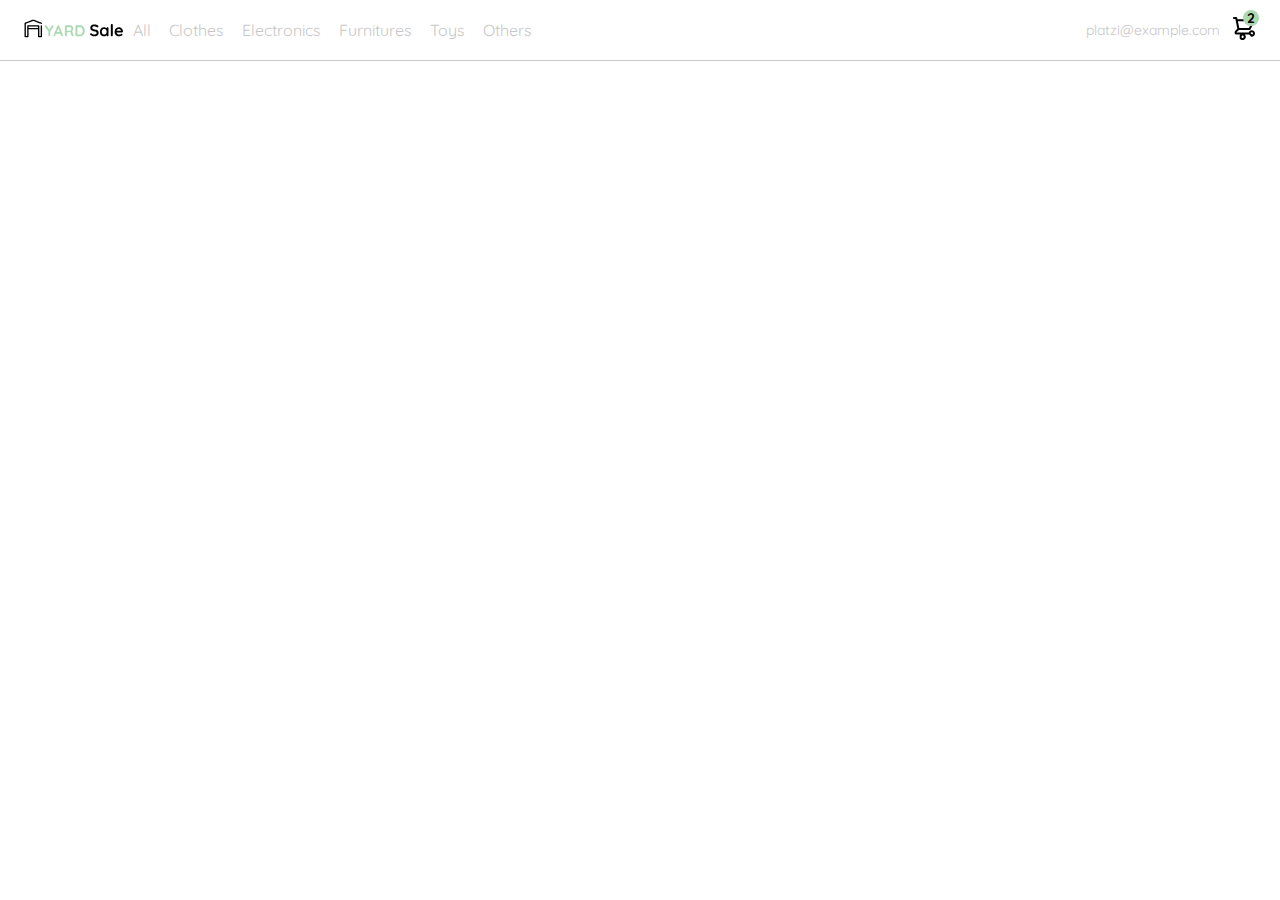
==== index.html @ da219306 "Shopping cart fusion" ====
<!DOCTYPE html>
<html lang="en">
<head>
    <meta charset="UTF-8">
    <meta http-equiv="X-UA-Compatible" content="IE=edge">
    <meta name="viewport" content="width=device-width, initial-scale=1.0">
    <title>YardSale</title>
    <link rel="preconnect" href="https://fonts.gstatic.com" crossorigin>
    <link href="https://fonts.googleapis.com/css2?family=Quicksand:wght@300;500;700&display=swap" rel="stylesheet">
    <link rel="stylesheet" href="./styles.css">
</head>
<body>
    <nav>
        <img src="./icons/icon_menu.svg" alt="menu" class="menu">

        <div class="navbar-left">
            <img src="./logos/logo_yard_sale.svg" alt="logo" class="logo">

            <ul class="">
                <li>
                    <a href="/">All</a>
                </li>
                <li>
                    <a href="/">Clothes</a>
                </li>
                <li>
                    <a href="/">Electronics</a>
                </li>
                <li>
                    <a href="/">Furnitures</a>
                </li>
                <li>
                    <a href="/">Toys</a>
                </li>
                <li>
                    <a href="/">Others</a>
                </li>
            </ul>
        </div>

        <div class="navbar-right">
            <ul>
                <li class="navbar-email">platzi@example.com</li>
                <li class="navbar-shopping-cart">
                    <img src="./icons/icon_shopping_cart.svg" alt="shopping-cart">
                    <div>2</div>
                </li>
            </ul>
        </div>

        <div class="desktop-menu inactive">
            <ul>
              <li>
                <a href="/" class="title">My orders</a>
              </li>
        
              <li>
                <a href="/">My account</a>
              </li>
        
              <li>
                <a href="/">Sign out</a>
              </li>
            </ul>
        </div>

        <div class="mobile-menu inactive">
            <ul>
                <li>
                    <a href="/">CATEGORIES</a>
                </li>
                <li>
                    <a href="/">All</a>
                </li>
                <li>
                    <a href="/">Clotes</a>
                </li>
                <li>
                    <a href="/">Electronic</a>
                </li>
                <li>
                    <a href="/">Furnitures</a>
                </li>
                <li>
                    <a href="/">Toys</a>
                </li>
                <li>
                    <a href="/">Others</a>
                </li>
            </ul>
    
            <ul>
                <li>
                    <a href="/">My orders</a>
                </li>
                <li>
                    <a href="/">My account</a>
                </li>
            </ul>
    
            <ul>
                <li>
                    <a href="/" class="email">platzi@example.com</a>
                </li>
                <li>
                    <a href="/" class="sign-out">Sign out</a>
                </li>
            </ul>
        </div>
    </nav>
    
    <aside class="product-detail inactive">
        <div class="title-container">
            <img src="./icons/flechita.svg" alt="arrow">
            <p class="title">My order</p>
        </div>
        <div class="my-order-content">
            <div class="shopping-cart">
              <figure>
                <img src="https://images.pexels.com/photos/1720957/pexels-photo-1720957.jpeg?auto=compress&cs=tinysrgb&w=1260&h=750&dpr=1" alt="bike">
              </figure>
              <p>Toy</p>
              <p>$30,00</p>
              <img src="./icons/icon_close.png" alt="close">
            </div>

            <div class="shopping-cart">
                <figure>
                  <img src="https://images.pexels.com/photos/1720957/pexels-photo-1720957.jpeg?auto=compress&cs=tinysrgb&w=1260&h=750&dpr=1" alt="bike">
                </figure>
                <p>Toy</p>
                <p>$30,00</p>
                <img src="./icons/icon_close.png" alt="close">
            </div>

            <div class="shopping-cart">
                <figure>
                  <img src="https://images.pexels.com/photos/1720957/pexels-photo-1720957.jpeg?auto=compress&cs=tinysrgb&w=1260&h=750&dpr=1" alt="bike">
                </figure>
                <p>Toy</p>
                <p>$30,00</p>
                <img src="./icons/icon_close.png" alt="close">
            </div>
            <div class="order">
                <p>
                  <span>Total</span>
                </p>
                <p>$560.00</p>
            </div>  
            <button class="primary-button add-to-cart-button">
                Checkout
            </button> 
        </div>
    </aside>

    <script src="./main.js"></script>
</body>
</html>
---- styles.css ----
/* General */
:root {
    --white: #FFFFFF;
    --black: #000000;
    --dark: #232830;
    --very-light-pink: #C7C7C7;
    --text-input-field: #F7F7F7;
    --hospital-green: #ACD9B2;
    --sm: 14px;
    --md: 16px;
    --lg: 18px
}
body {
    margin: 0;
    font-family: 'Quicksand', sans-serif;
}

/* Navbar */
.inactive {
    display: none;
}
nav {
    display: flex;
    justify-content: space-between;
    padding: 0 24px;
    border-bottom: 1px solid var(--very-light-pink);
}
.menu {
    display: none;
}
.logo {
    width: 100px;
}
.navbar-left {
    display: flex;
}
.navbar-left ul {
    margin-left: 12px;
}
.navbar-left ul,
.navbar-right ul {
    list-style: none;
    padding: 0;
    margin: 0;   
    display: flex;
    align-items: center;
    height: 60px;
}
.navbar-left ul li a,
.navbar-right ul li a {
    text-decoration: none;
    color: var(--very-light-pink);
    border: 1px solid var(--white);
    padding: 8px;
    border-radius: 8px;
}
.navbar-left ul li a:hover,
.navbar-right ul li a:hover {
    border: 1px solid var(--hospital-green);
    color: var(--hospital-green);
}
.navbar-email {
    cursor: pointer;
    color: var(--very-light-pink);
    font-size: var(--sm);
    margin-right: 12px;
}
.navbar-shopping-cart {
    position: relative;
}
.navbar-shopping-cart div {
    width: 16px;
    height: 16px;
    background-color: var(--hospital-green);
    border-radius: 50%;
    font-size: var(--sm);
    font-weight: bold;
    position: absolute;
    top: -6px;
    right: -3px;
    display: flex;
    justify-content: center;
    align-items: center;
}

/* Desktop Menu */
.desktop-menu {
    background-color: var(--white);
    position: absolute;
    top: 60px;
    right: 60px;
    width: 100px;
    height: auto;
    border: 1px solid var(--very-light-pink);
    border-radius: 6px;
    padding: 20px 20px 0 20px;
}
.desktop-menu ul {
    list-style: none;
    padding: 0;
    margin: 0;
}
.desktop-menu ul li {
    text-align: end;
}
.desktop-menu ul li:nth-child(1),
.desktop-menu ul li:nth-child(2) {
    font-weight: bold;
}
.desktop-menu ul li:last-child {
    padding-top: 20px;
    border-top: 1px solid var(--very-light-pink);
}
.desktop-menu ul li:last-child a {
    color: var(--hospital-green);
    font-size: var(--sm);
}
.desktop-menu ul li a {
    color: var(--back);
    text-decoration: none;
    margin-bottom: 20px;
    display: inline-block;
}

/* Mobile menu */
.hidden {
    display: none;
}
.mobile-menu {
    background-color: var(--white);
    position: absolute;
    top: 60px;
    padding: 24px;
}
.mobile-menu a {
    text-decoration: none;
    color: var(--black);
    font-weight: bold;
}
.mobile-menu ul {
    padding: 0;
    margin: 24px 0 64px;
    list-style: none;
}
.mobile-menu ul:nth-child(1) {
    border-bottom: 1px solid var(--very-light-pink);
}   
.mobile-menu ul:nth-child(1) li, .mobile-menu ul:nth-child(2) li{
    margin-bottom: 36px;
}
.mobile-menu ul:nth-child(3) li {
    margin-bottom: 4px;
}
.mobile-menu .email {
    font-size: var(--sm);
    font-weight: 300;
}
.mobile-menu .sign-out {
    font-size: var(--sm);
    color: var(--hospital-green);
}
/* Shopping cart */
.title-container {
    display: flex;
}
.title-container img {
    transform: rotate(180deg);
    margin-right: 14px;
}
.title {
    font-size: var(--lg);
    font-weight: bold;
}
.order {
    display: grid;
    grid-template-columns: auto 1fr;
    gap: 16px;
    align-items: center;
    background-color: var(--text-input-field);
    border-radius: 8px;
    margin-bottom: 24px;
    padding: 0 24px;
}
.order p:nth-child(1) {
    display: flex;
    flex-direction: column;
}
.order p span:nth-child(1) {
    font-size: var(--md);
    font-weight: bold;
}
.order p:nth-child(2) {
    text-align: end;
    font-weight: bold;
}
.shopping-cart {
    display: grid;
    grid-template-columns: auto 1fr auto auto;
    gap: 16px;
    margin-bottom: 24px;
    align-items: center;
}
.shopping-cart figure {
    margin: 0;
}
.shopping-cart figure img{
    width: 70px;
    height: 70px;
    border-radius: 20px;
    object-fit: cover;
}
.shopping-cart p:nth-child(2){
    color: var(--very-light-pink);
}
.shopping-cart p:nth-child(3){
    font-size: var(--md);
    font-weight: bold;
}
.primary-button {
    background-color: var(--hospital-green);
    border-radius: 8px;
    border: none;
    color: var(--white);
    width: 100%;
    cursor: pointer;
    font-size: var(--md);
    font-weight: bold;
    height: 50px;
    font-family: 'Quicksand', sans-serif;
}
.add-to-cart-button {
    display: flex;
    align-items: center;
    justify-content: center;
}
.product-detail {
    background-color: var(--white);
    width: 360px;
    padding: 8px 24px;
    box-sizing: border-box;
    position: absolute;
    right: 0;
}


@media (max-width: 640px) {
    .menu {
        display: block;
    }
    .navbar-left ul {
        display: none;
    }
    .navbar-email {
        display: none;
    }
    .desktop-menu {
        display: none;
    }
    .product-detail {
        width: 100%;
    }
}
@media (min-width: 641px) {
    .mobile-menu {
        display: none;
    }
}
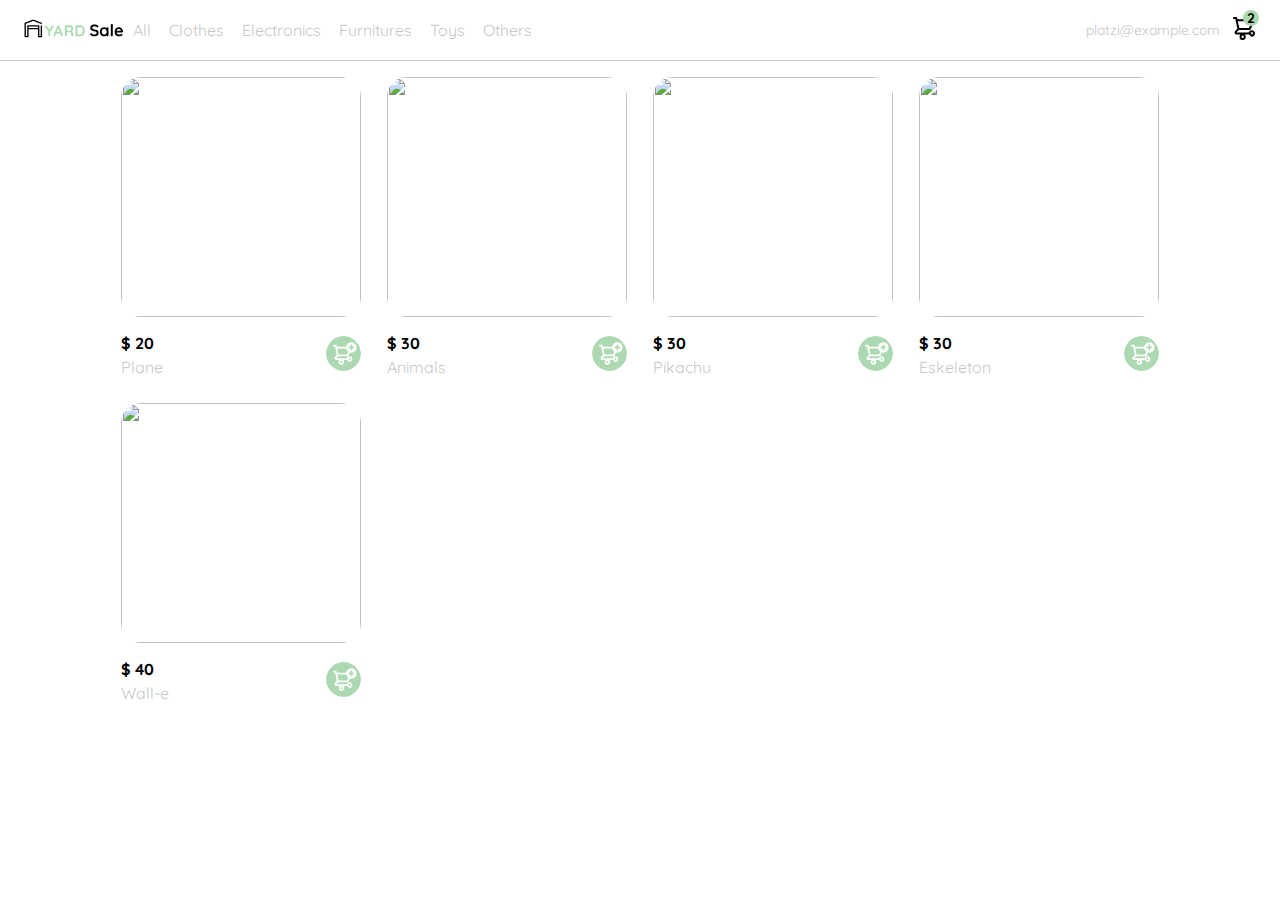
==== commit 2601b286: "Adding products list" ====
--- a/index.html
+++ b/index.html
@@ -153,6 +153,36 @@
         </div>
     </aside>
 
+    <section class="main-container">
+        <div class="cards-container">
+            <!-- <div class="product-card">
+                <img src="https://images.pexels.com/photos/1720957/pexels-photo-1720957.jpeg?auto=compress&cs=tinysrgb&w=1260&h=750&dpr=1" alt="">
+                <div class="product-info">
+                    <div>
+                        <p>$120,00</p>
+                        <p>Toy</p>
+                    </div>
+                    <figure>
+                        <img src="./icons/bt_add_to_cart.svg" alt="">
+                    </figure>
+                </div>
+            </div>
+
+            <div class="product-card">
+                <img src="https://images.pexels.com/photos/3661223/pexels-photo-3661223.jpeg?auto=compress&cs=tinysrgb&w=1260&h=750&dpr=1" alt="">
+                <div class="product-info">
+                    <div>
+                        <p>$120,00</p>
+                        <p>Toy</p>
+                    </div>
+                    <figure>
+                        <img src="./icons/bt_add_to_cart.svg" alt="">
+                    </figure>
+                </div>
+            </div> -->
+        </div>
+    </section>
+
     <script src="./main.js"></script>
 </body>
 </html>--- a/styles.css
+++ b/styles.css
@@ -241,6 +241,49 @@
     position: absolute;
     right: 0;
 }
+/* Products list */
+.cards-container {
+    margin-top: 16px;
+    display: grid;
+    grid-template-columns: repeat(auto-fill, 240px);
+    gap: 26px;
+    place-content: center;
+}
+.product-card {
+    width: 240px;
+}
+.product-card img{
+    width: 240px;
+    height: 240px;
+    border-radius: 20px;
+    object-fit: cover;
+}
+.product-info {
+    display: flex;
+    justify-content: space-between;
+    align-items: center;
+    margin-top: 12px;
+}
+.product-info figure {
+    margin: 0;
+}
+.product-info figure img {
+    width: 35px;
+    height: 35px;
+}
+.product-info div p:nth-child(1) {
+    font-weight: bold;
+    font-size: var(--sd);
+    margin-top: 0;
+    margin-bottom: 4px;
+}
+.product-info div p:nth-child(2) {
+    font-size: var(--md);
+    margin-top: 0px;
+    margin-bottom: 0px;
+    color: var(--very-light-pink);
+}
+
 
 
 @media (max-width: 640px) {
@@ -259,6 +302,16 @@
     .product-detail {
         width: 100%;
     }
+    .cards-container {
+        grid-template-columns: repeat(auto-fill, 140px);
+    }
+    .product-card {
+        width: 140px;
+    }
+    .product-card img{
+        width: 140px;
+        height: 140px;
+    }
 }
 @media (min-width: 641px) {
     .mobile-menu {
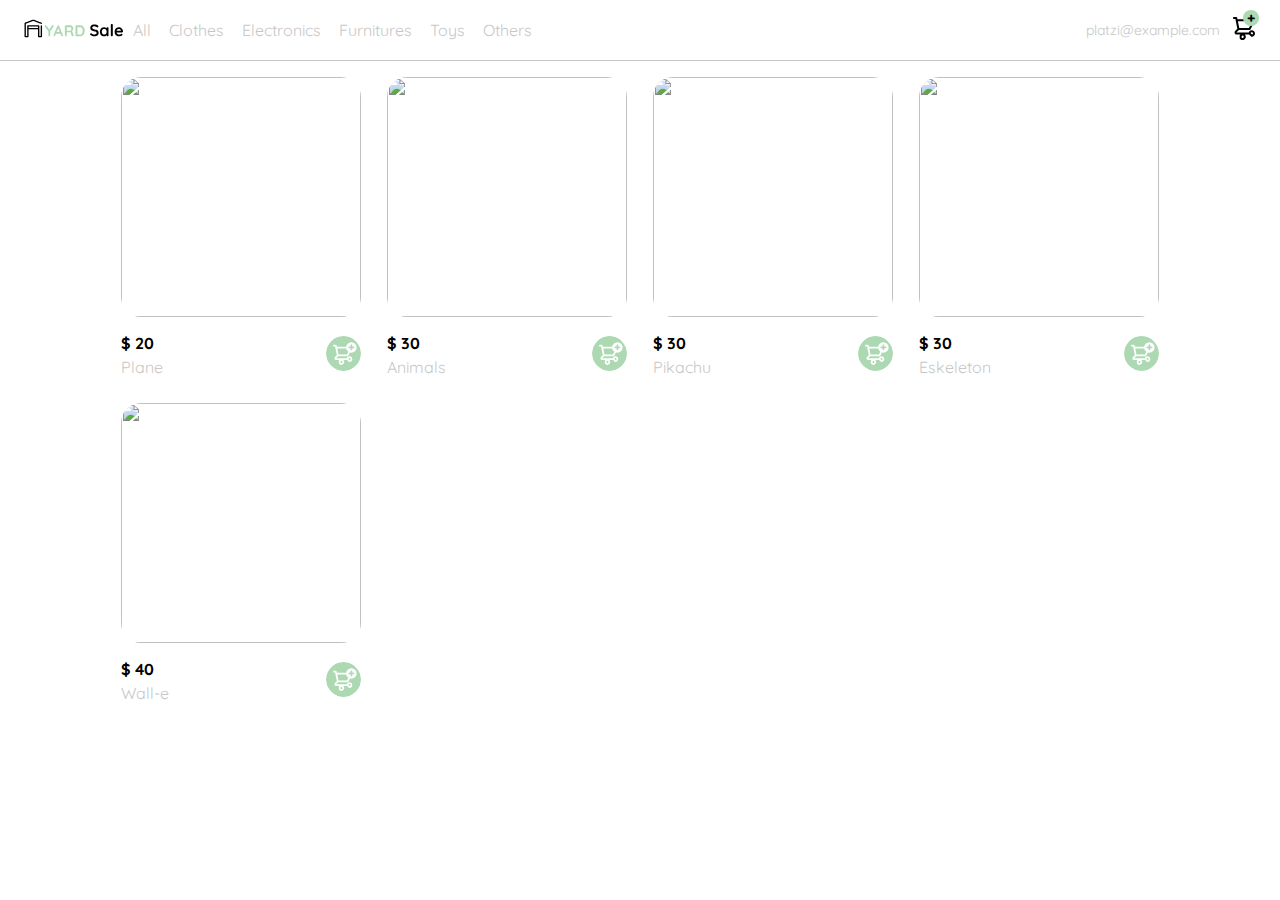
==== commit b7631b09: "Dinamyzing products quantity on shopping cart" ====
--- a/index.html
+++ b/index.html
@@ -43,7 +43,7 @@
                 <li class="navbar-email">platzi@example.com</li>
                 <li class="navbar-shopping-cart">
                     <img src="./icons/icon_shopping_cart.svg" alt="shopping-cart">
-                    <div>2</div>
+                    <div id="cartContent">+</div>
                 </li>
             </ul>
         </div>
@@ -109,47 +109,46 @@
         </div>
     </nav>
     
-    <aside class="product-detail inactive">
+    <aside id="shoppingCartContainer" class="inactive">
         <div class="title-container">
             <img src="./icons/flechita.svg" alt="arrow">
             <p class="title">My order</p>
         </div>
         <div class="my-order-content">
-            <div class="shopping-cart">
-              <figure>
-                <img src="https://images.pexels.com/photos/1720957/pexels-photo-1720957.jpeg?auto=compress&cs=tinysrgb&w=1260&h=750&dpr=1" alt="bike">
-              </figure>
-              <p>Toy</p>
-              <p>$30,00</p>
-              <img src="./icons/icon_close.png" alt="close">
-            </div>
-
-            <div class="shopping-cart">
-                <figure>
-                  <img src="https://images.pexels.com/photos/1720957/pexels-photo-1720957.jpeg?auto=compress&cs=tinysrgb&w=1260&h=750&dpr=1" alt="bike">
-                </figure>
-                <p>Toy</p>
-                <p>$30,00</p>
-                <img src="./icons/icon_close.png" alt="close">
-            </div>
-
-            <div class="shopping-cart">
-                <figure>
-                  <img src="https://images.pexels.com/photos/1720957/pexels-photo-1720957.jpeg?auto=compress&cs=tinysrgb&w=1260&h=750&dpr=1" alt="bike">
-                </figure>
-                <p>Toy</p>
-                <p>$30,00</p>
-                <img src="./icons/icon_close.png" alt="close">
+            <div class="products-container">
             </div>
             <div class="order">
                 <p>
                   <span>Total</span>
                 </p>
-                <p>$560.00</p>
+                <p id="precioTotal">$0</p>
             </div>  
             <button class="primary-button add-to-cart-button">
                 Checkout
             </button> 
+        </div>
+    </aside>
+
+    <aside id="productDetail" class="inactive">
+        <div class="product-detail-close">
+            <img src="./icons/icon_close.png" alt="close">
+        </div>
+        <img id="productDetailImage" src="" alt="bike">
+        <div class="dots">
+            <span class="dot"></span>
+            <span class="dot"></span>
+            <span class="dot"></span>
+        </div>
+        <div class="product-info">
+            <p id="productDetailPrice"></p>
+            <p id="productDetailName"></p>
+            <p>With its practical position, this bike also fulfills a decorative function, add your hall or workspace.</p>
+            <div class="addToCartFromDetail">
+                <button class="primary-button add-to-cart-button">
+                    <img src="./icons/bt_add_to_cart.svg" alt="add to cart">
+                    Add to cart
+                </button>
+            </div>
         </div>
     </aside>
 
--- a/styles.css
+++ b/styles.css
@@ -65,6 +65,9 @@
     font-size: var(--sm);
     margin-right: 12px;
 }
+.navbar-shopping-cart:hover {
+    cursor: pointer;
+}
 .navbar-shopping-cart {
     position: relative;
 }
@@ -129,7 +132,9 @@
 .mobile-menu {
     background-color: var(--white);
     position: absolute;
-    top: 60px;
+    top: 61px;
+    left: 0;
+    width: 100%;
     padding: 24px;
 }
 .mobile-menu a {
@@ -160,8 +165,23 @@
     color: var(--hospital-green);
 }
 /* Shopping cart */
+.removeProduct {
+    width: 20px;
+}
+.removeProduct:hover {
+    cursor: pointer;
+    background-color: var(--dark);
+    border-radius: 50%;
+}
+#shoppingCartContainer {
+    padding: 8px 24px;
+    border-bottom-left-radius: 12px;
+}
 .title-container {
     display: flex;
+}
+.title-container:hover {
+    cursor: pointer;
 }
 .title-container img {
     transform: rotate(180deg);
@@ -233,13 +253,88 @@
     align-items: center;
     justify-content: center;
 }
-.product-detail {
+/* Product Detail and shopping cart */
+aside {
     background-color: var(--white);
     width: 360px;
-    padding: 8px 24px;
     box-sizing: border-box;
     position: absolute;
     right: 0;
+}
+
+/* Product detail */
+
+.primary-button {
+    background-color: var(--hospital-green);
+    border-radius: 8px;
+    border: none;
+    color: var(--white);
+    width: 100%;
+    cursor: pointer;
+    font-size: var(--md);
+    font-weight: bold;
+    height: 50px;
+}
+.add-to-cart-button {
+    display: flex;
+    align-items: center;
+    justify-content: center;
+}
+.product-detail-close {
+    background: var(--white);
+    width: 14px;
+    height: 14px;
+    position: absolute;
+    top: 24px;
+    left: 24px;
+    z-index: 2;
+    padding: 12px;
+    border-radius: 50%;
+}
+.product-detail-close:hover {
+    cursor: pointer;
+}
+#productDetail > img:nth-child(2) {
+    width: 100%;
+    height: 360px;
+    object-fit: cover;
+    border-radius: 0 0 20px 20px;
+}
+#productDetail .product-info {
+    margin: 24px 24px 0 24px;
+}
+#productDetail .product-info p:nth-child(1) {
+    font-weight: bold;
+    font-size: var(--md);
+    margin-top: 0;
+    margin-bottom: 4px;
+}
+#productDetail .product-info p:nth-child(2) {
+    color: var(--very-light-pink);
+    font-size: var(--md);
+    margin-top: 0;
+    margin-bottom: 36px;
+}
+#productDetail .product-info p:nth-child(3) {
+    color: var(--very-light-pink);
+    font-size: var(--sm);
+    margin-top: 0;
+    margin-bottom: 36px;
+}
+.dots {
+text-align: center;
+}
+.dot {
+    cursor: pointer;
+    height: 8px;
+    width: 8px;
+    margin: 0 2px;
+    background-color: var(--very-light-pink);
+    border-radius: 50%;
+    display: inline-block;
+}
+.dots span:nth-child(1) {
+    background-color: var(--hospital-green);
 }
 /* Products list */
 .cards-container {
@@ -249,6 +344,9 @@
     gap: 26px;
     place-content: center;
 }
+.addToCart:hover {
+    cursor: pointer;
+}
 .product-card {
     width: 240px;
 }
@@ -258,26 +356,26 @@
     border-radius: 20px;
     object-fit: cover;
 }
-.product-info {
+.product-card .product-info {
     display: flex;
     justify-content: space-between;
     align-items: center;
     margin-top: 12px;
 }
-.product-info figure {
+.product-card .product-info figure {
     margin: 0;
 }
-.product-info figure img {
+.product-card .product-info figure img {
     width: 35px;
     height: 35px;
 }
-.product-info div p:nth-child(1) {
+.product-card .product-info div p:nth-child(1) {
     font-weight: bold;
     font-size: var(--sd);
     margin-top: 0;
     margin-bottom: 4px;
 }
-.product-info div p:nth-child(2) {
+.product-card .product-info div p:nth-child(2) {
     font-size: var(--md);
     margin-top: 0px;
     margin-bottom: 0px;
@@ -299,8 +397,9 @@
     .desktop-menu {
         display: none;
     }
-    .product-detail {
+    #productDetail {
         width: 100%;
+        height: 100%;
     }
     .cards-container {
         grid-template-columns: repeat(auto-fill, 140px);
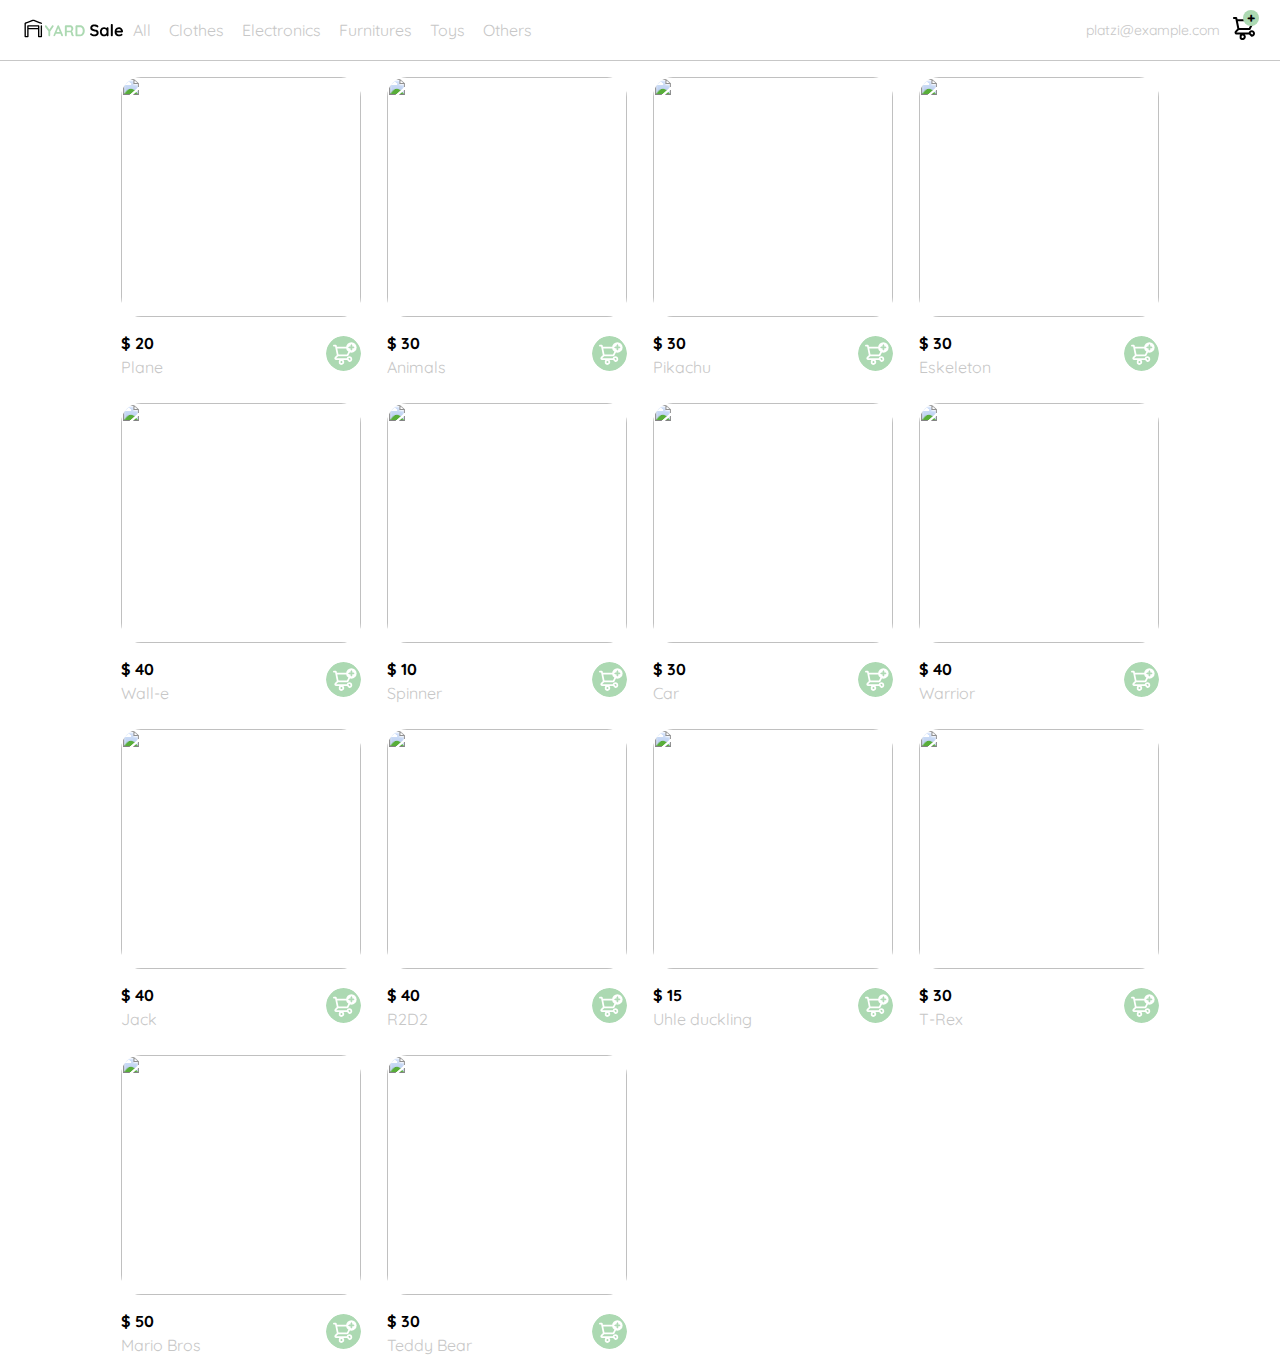
==== commit da724f6d: "Adding products and dark background" ====
--- a/index.html
+++ b/index.html
@@ -108,7 +108,7 @@
             </ul>
         </div>
     </nav>
-    
+
     <aside id="shoppingCartContainer" class="inactive">
         <div class="title-container">
             <img src="./icons/flechita.svg" alt="arrow">
@@ -152,6 +152,9 @@
         </div>
     </aside>
 
+    <div class="darkBackground inactive">
+    </div>
+
     <section class="main-container">
         <div class="cards-container">
             <!-- <div class="product-card">
--- a/styles.css
+++ b/styles.css
@@ -15,6 +15,19 @@
     font-family: 'Quicksand', sans-serif;
 }
 
+/* Dark Background */
+.darkBackground {
+    position: absolute;
+    background-color: var(--black);
+    height: 100%;
+    width: 100%;
+    opacity: 30%;
+    z-index: 1;
+}
+
+/* .main-container {
+} */
+
 /* Navbar */
 .inactive {
     display: none;
@@ -97,6 +110,7 @@
     border: 1px solid var(--very-light-pink);
     border-radius: 6px;
     padding: 20px 20px 0 20px;
+    z-index: 3;
 }
 .desktop-menu ul {
     list-style: none;
@@ -260,6 +274,9 @@
     box-sizing: border-box;
     position: absolute;
     right: 0;
+    border-bottom-left-radius: 8px;
+    z-index: 4;
+    padding-bottom: 12px;
 }
 
 /* Product detail */
@@ -293,6 +310,7 @@
 }
 .product-detail-close:hover {
     cursor: pointer;
+    background: var(--dark)
 }
 #productDetail > img:nth-child(2) {
     width: 100%;
